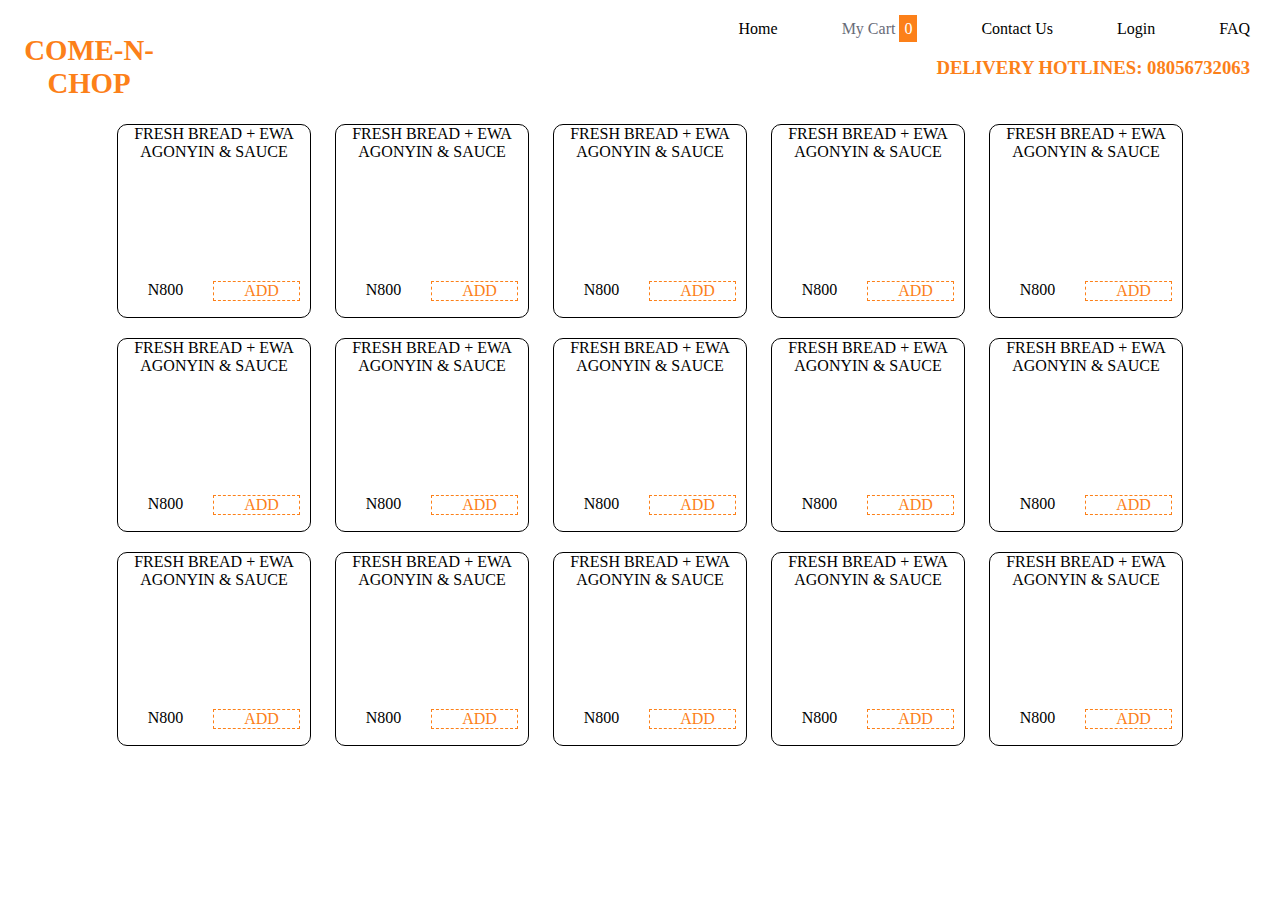
==== UI/consumer-dashboard/index.html @ d0cf2f25 "Only meal description page left" ====
<!DOCTYPE html>
<html lang="en">
<head>
    <meta charset="UTF-8">
    <meta name="viewport" content="width=device-width, initial-scale=1.0">
    <title>Come-n-Chop | User</title>
    <link rel="stylesheet" href="../assets/css/main.css">
    <style>
        .order {
            text-align: center;
        }

        .main .center {
            width: 100%;
            text-align: center;
        }
    </style>
</head>
<body>
    <div class="header">
        <div class="header-logo">
            <div class="logo"><h2><a href="../index.html">Come-n-Chop</a></h2></div>
        </div>
        <div class="header-menus">
            <span class="header-menu-list">Home</span>
            <span class="header-menu-list"><a href="../order-checkout/index.html">My Cart <span class="cart-num">0</span></a></span>
            <span class="header-menu-list">Contact Us</span>
            <span class="header-menu-list">Login</span>
            <span class="header-menu-list">FAQ</span>
            <div class="hotlines">
                <h3>DELIVERY HOTLINES: 08056732063</h3>
            </div>
        </div>
    </div>

    <div class="main">
        <div class="center">
            <div class="menu-items">
                <span class="food">FRESH BREAD + EWA AGONYIN & SAUCE</span>
                <div class="cost-order">
                    <div class="cost">
                        N800
                    </div>
                    <div class="order">
                        ADD
                    </div>
                </div>
            </div>

            <div class="menu-items">
                <span class="food">FRESH BREAD + EWA AGONYIN & SAUCE</span>
                <div class="cost-order">
                    <div class="cost">
                        N800
                    </div>
                    <div class="order">
                        ADD
                    </div>
                </div>
            </div>
            <div class="menu-items">
                <span class="food">FRESH BREAD + EWA AGONYIN & SAUCE</span>
                <div class="cost-order">
                    <div class="cost">
                        N800
                    </div>
                    <div class="order">
                        ADD
                    </div>
                </div>
            </div>
            <div class="menu-items">
                <span class="food">FRESH BREAD + EWA AGONYIN & SAUCE</span>
                <div class="cost-order">
                    <div class="cost">
                        N800
                    </div>
                    <div class="order">
                        ADD
                    </div>
                </div>
            </div>

            <div class="menu-items">
                <span class="food">FRESH BREAD + EWA AGONYIN & SAUCE</span>
                <div class="cost-order">
                    <div class="cost">
                        N800
                    </div>
                    <div class="order">
                        ADD
                    </div>
                </div>
            </div>

            <div class="menu-items">
                <span class="food">FRESH BREAD + EWA AGONYIN & SAUCE</span>
                <div class="cost-order">
                    <div class="cost">
                        N800
                    </div>
                    <div class="order">
                        ADD
                    </div>
                </div>             
            </div>
            <div class="menu-items">
                <span class="food">FRESH BREAD + EWA AGONYIN & SAUCE</span>
                <div class="cost-order">
                    <div class="cost">
                        N800
                    </div>
                    <div class="order">
                        ADD
                    </div>
                </div>
            </div>
            <div class="menu-items">
                <span class="food">FRESH BREAD + EWA AGONYIN & SAUCE</span>
                <div class="cost-order">
                    <div class="cost">
                        N800
                    </div>
                    <div class="order">
                        ADD
                    </div>
                </div>
            </div>
            
            <div class="menu-items">
                <span class="food">FRESH BREAD + EWA AGONYIN & SAUCE</span>
                <div class="cost-order">
                    <div class="cost">
                        N800
                    </div>
                    <div class="order">
                        ADD
                    </div>
                </div>
            </div>
            <div class="menu-items">
                <span class="food">FRESH BREAD + EWA AGONYIN & SAUCE</span>
                <div class="cost-order">
                    <div class="cost">
                        N800
                    </div>
                    <div class="order">
                        ADD
                    </div>
                </div>             
            </div>
            <div class="menu-items">
                <span class="food">FRESH BREAD + EWA AGONYIN & SAUCE</span>
                <div class="cost-order">
                    <div class="cost">
                        N800
                    </div>
                    <div class="order">
                        ADD
                    </div>
                </div>
            </div>
            <div class="menu-items">
                <span class="food">FRESH BREAD + EWA AGONYIN & SAUCE</span>
                <div class="cost-order">
                    <div class="cost">
                        N800
                    </div>
                    <div class="order">
                        ADD
                    </div>
                </div>
            </div>

            <div class="menu-items">
                <span class="food">FRESH BREAD + EWA AGONYIN & SAUCE</span>
                <div class="cost-order">
                    <div class="cost">
                        N800
                    </div>
                    <div class="order">
                        ADD
                    </div>
                </div>
            </div>

            <div class="menu-items">
                <span class="food">FRESH BREAD + EWA AGONYIN & SAUCE</span>
                <div class="cost-order">
                    <div class="cost">
                        N800
                    </div>
                    <div class="order">
                        ADD
                    </div>
                </div>             
            </div>
            <div class="menu-items">
                <span class="food">FRESH BREAD + EWA AGONYIN & SAUCE</span>
                <div class="cost-order">
                    <div class="cost">
                        N800
                    </div>
                    <div class="order">
                        ADD
                    </div>
                </div>
            </div>             
        </div>
    </div>
</body>
</html>
---- UI/assets/css/main.css ----
body {
  margin: 0;
  font-family: cursive;
}

h2 {
  color: #FC8019;
}

.first-customer-section {
  display: grid;
  grid-template-columns: auto auto auto auto auto;
  height: 100vh;
}

.dish {
  background-color: gray;
  background-image: url("../img/meal3.png");
  background-size: cover;
  grid-column-start: 2;
  grid-column-end: 6;
}

.form {
  grid-column-start: 1;
  grid-column-end: 2;
  margin-left: 5vh;
  margin-top: 10vh;
}

.top {
  display: grid;
  grid-template-columns: auto auto auto auto auto;
  margin-top: 100px;
}

.logo {
  grid-column-start: 1;
  grid-column-end: 4;
  font-family: cursive;
  text-transform: uppercase;
  font-size: larger;
  margin-right: 30vh;
}

.access {
  display: grid;
  grid-template-columns: auto auto auto auto auto;
  grid-column-start: 4;
  grid-column-end: 6;
  margin-top: 15px;
  margin-left: -80px;
}

.signup {
  color: white;
  background-color: black;
  padding: 10px 20px;
  grid-column-start: 3;
}
.signup:hover {
  cursor: pointer;
  box-shadow: black 0px 0px 5px;
}
.signup a {
  color: white;
}
.signup a:hover {
  color: white;
}

.login {
  grid-column-start: 1;
  grid-column-end: 2;
  margin-right: 20px;
}
.login a:hover {
  color: #FC8019;
  cursor: pointer;
}

.title {
  font-size: 45px;
  font-weight: 900;
}

.sub-title {
  font-size: 25px;
  font-weight: lighter;
}

input {
  min-width: 30px;
  width: 40vw;
  height: 8vh;
  padding-left: 5vh;
  font-size: 17px;
}
input:focus {
  border: #FC8019 1px solid;
}

.form-button {
  color: white;
  background-color: #FC8019;
  line-height: 8vh;
  margin-left: -5px;
  padding: 0px 3vh;
}
.form-button a {
  color: white;
}
.form-button:hover {
  cursor: pointer;
  color: white;
}

a {
  text-decoration: none;
}
a:nth-child(even) {
  color: #a9abb2;
}
a:nth-child(odd) {
  color: #686b78;
}

.popular {
  color: #a9abb2;
  font-size: 17px;
}

.inline-form {
  display: flex;
  flex-wrap: wrap;
}

.login-form {
  text-align: center;
  margin: 70px 0;
}
.login-form h1 {
  margin: 20px 0;
}
.login-form input {
  width: 300px;
  height: 70px;
}
.login-form input:focus {
  border: #FC8019 solid 1px;
}
.login-form button {
  width: 340px;
  height: 50px;
  margin: 20px 0;
  font-family: cursive;
  color: white;
  font-weight: 700;
  background-color: #FC8019;
}
.login-form button a {
  color: white;
}
.login-form .new {
  text-align: center;
}
.login-form .new a {
  color: #FC8019;
}
.login-form .logo {
  text-align: center;
  width: 100%;
}
.login-form .logo a {
  color: #FC8019;
}

.header {
  width: 100%;
}
.header .header-logo {
  width: 35%;
  margin-top: 10px;
  color: #FC8019;
  text-align: center;
  float: left;
}
.header .header-logo a {
  color: #FC8019;
}
.header .header-menus {
  float: right;
  width: 65%;
  text-align: right;
  margin-top: 20px;
}
.header .header-menus .header-menu-list, .header .header-menus .hotlines {
  margin: 0 30px;
}
.header .header-menus .header-menu-list .cart-num, .header .header-menus .hotlines .cart-num {
  background-color: #FC8019;
  padding: 5px;
  color: white;
}
.header .header-menus .hotlines {
  color: #FC8019;
}

.main {
  width: 100%;
}
.main .left-panel {
  width: 30%;
  float: left;
  margin-top: 8px;
}
.main .left-panel p {
  width: 92.5%;
  padding-left: 30px;
  padding-top: 20px;
  height: 50px;
  border: black solid 1px;
  margin: 0;
}
.main .left-panel p:hover {
  color: #FC8019;
  cursor: pointer;
}
.main .left-panel .available {
  width: 93%;
  line-height: 60px;
  background-color: #FC8019;
  color: white;
  padding-left: 30px;
}
.main .left-panel a {
  width: 100%;
  padding-left: 30px;
  height: 50px;
  line-height: 60px;
  border: black solid 1px;
}
.main .left-panel input {
  width: 100%;
  margin: 0;
}
.main .center {
  width: 70%;
  float: right;
}
.main .center .menu-items {
  border: black solid 1px;
  border-radius: 10px;
  margin-left: 20px;
  width: 15vw;
  display: inline-block;
  height: 15vw;
  margin-bottom: 20px;
}
.main .center .menu-items .menu-items-left {
  width: 60%;
  float: left;
  padding-left: 20px;
}
.main .center .menu-items .menu-items-left input {
  width: 10%;
}
.main .center .menu-items .menu-items-right {
  width: 30%;
  float: right;
  text-align: center;
  font-size: 30px;
}
.main .center .menu-items:hover {
  cursor: pointer;
}
.main .center .menu-items:hover .food {
  color: #FC8019;
}
.main .center .menu-items .cost-order {
  width: 100%;
  margin-top: 120px;
}
.main .center .menu-items .cost-order .cost {
  width: 39%;
  float: left;
  padding-left: 10px;
}
.main .center .menu-items .cost-order .cost:hover {
  color: black;
}
.main .center .menu-items .cost-order .order {
  width: 39%;
  float: right;
  margin: 0 10px;
  border: #FC8019 dashed 1px;
  padding-left: 10px;
  color: #FC8019;
}
.main .center .menu-items .cost-order .order:hover {
  background-color: #FC8019;
  color: white;
}
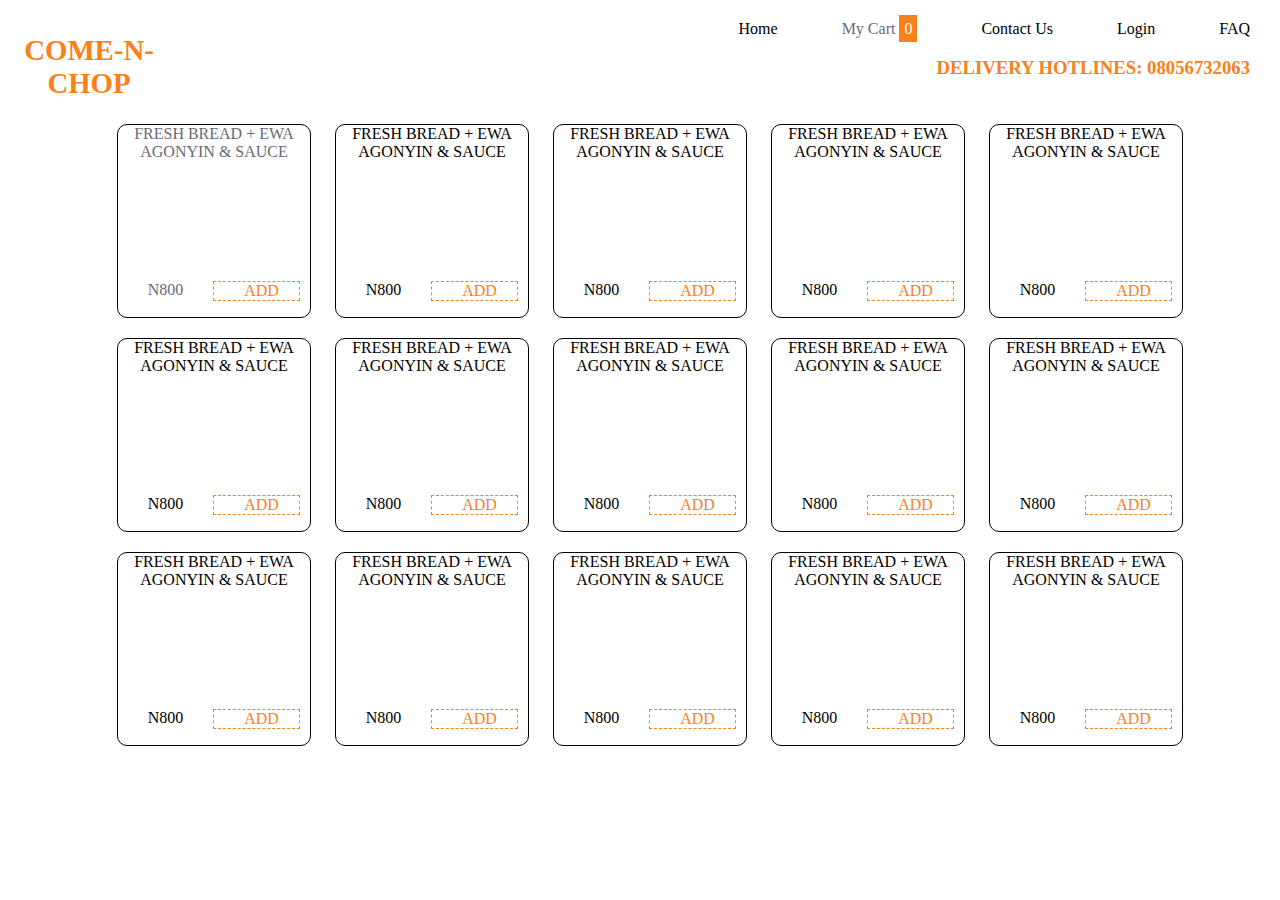
==== commit 9c56ff8b: "meal description has started" ====
--- a/UI/consumer-dashboard/index.html
+++ b/UI/consumer-dashboard/index.html
@@ -36,15 +36,15 @@
     <div class="main">
         <div class="center">
             <div class="menu-items">
-                <span class="food">FRESH BREAD + EWA AGONYIN & SAUCE</span>
-                <div class="cost-order">
-                    <div class="cost">
-                        N800
-                    </div>
-                    <div class="order">
-                        ADD
-                    </div>
-                </div>
+                <a href="../meal-description/index.html"><span class="food">FRESH BREAD + EWA AGONYIN & SAUCE</span>
+                <div class="cost-order">
+                    <div class="cost">
+                        N800
+                    </div>
+                    <div class="order">
+                        ADD
+                    </div>
+                </div></a>
             </div>
 
             <div class="menu-items">
